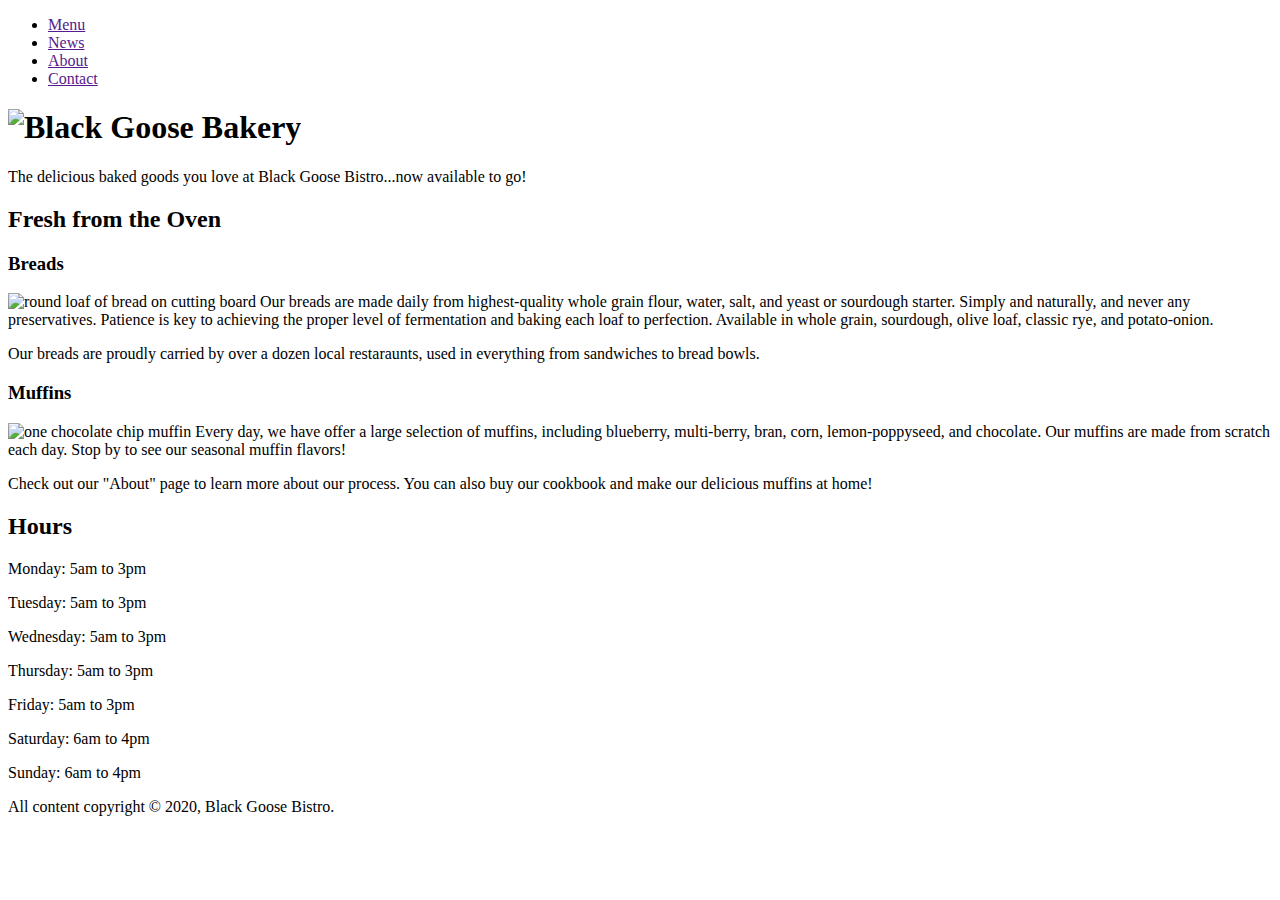
==== index.html @ d9b342fd "first commit" ====
<!DOCTYPE html>
<html>

<head>
  <meta charset="UTF-8">
  <title>Black Goose Bakery</title>
  <link rel="stylesheet" type="text/css" href="styles/site.css" />
</head>

<body>
  <!-- Adapted from materials in Learning Web Design by Jennifer Robins -->
  <div id="container">
    <header>
      <nav>
        <ul>
          <li><a href="">Menu</a></li>
          <li><a href="">News</a></li>
          <li><a href="">About</a></li>
          <li><a href="">Contact</a></li>
        </ul>
      </nav>
      <h1><img src="images/bgb_logo.png" alt="Black Goose Bakery"></h1>
      <p>The delicious baked goods you love at Black Goose Bistro...now available to go!</p>
    </header>

    <div class="page-middle">
      <main>
        <h2>Fresh from the Oven</h2>
        <h3>Breads</h3>
        <p><img src="images/bread.png" alt="round loaf of bread on cutting board"> Our breads are made daily from
          highest-quality whole grain flour, water, salt, and yeast or sourdough starter. Simply and naturally, and
          never any preservatives. Patience is key to achieving the proper level of fermentation and baking each loaf to
          perfection. Available in whole grain, sourdough, olive loaf, classic rye, and potato-onion.</p>
        <p>Our breads are proudly carried by over a dozen local restaraunts, used in everything from sandwiches to bread
          bowls.</p>

        <h3>Muffins</h3>
        <p><img src="images/muffin.png" id="muffin-image" alt="one chocolate chip muffin"> Every day, we have offer a
          large selection of muffins, including blueberry, multi-berry, bran, corn, lemon-poppyseed, and chocolate. Our
          muffins are made from scratch each day. Stop by to see our seasonal muffin flavors!</p>
        <p>Check out our "About" page to learn more about our process. You can also buy our cookbook and make our
          delicious muffins at home!</p>
      </main>

      <aside>
        <h2>Hours</h2>
        <p><span class="day">Monday:</span> 5am to 3pm</p>
        <p><span class="day">Tuesday:</span> 5am to 3pm</p>
        <p><span class="day">Wednesday:</span> 5am to 3pm</p>
        <p><span class="day">Thursday:</span> 5am to 3pm</p>
        <p><span class="day">Friday:</span> 5am to 3pm</p>
        <p><span class="day">Saturday:</span> 6am to 4pm</p>
        <p><span class="day">Sunday:</span> 6am to 4pm</p>
      </aside>
    </div>

    <footer>
      <p>All content copyright &copy; 2020, Black Goose Bistro.</p>
    </footer>
  </div>
</body>

</html>
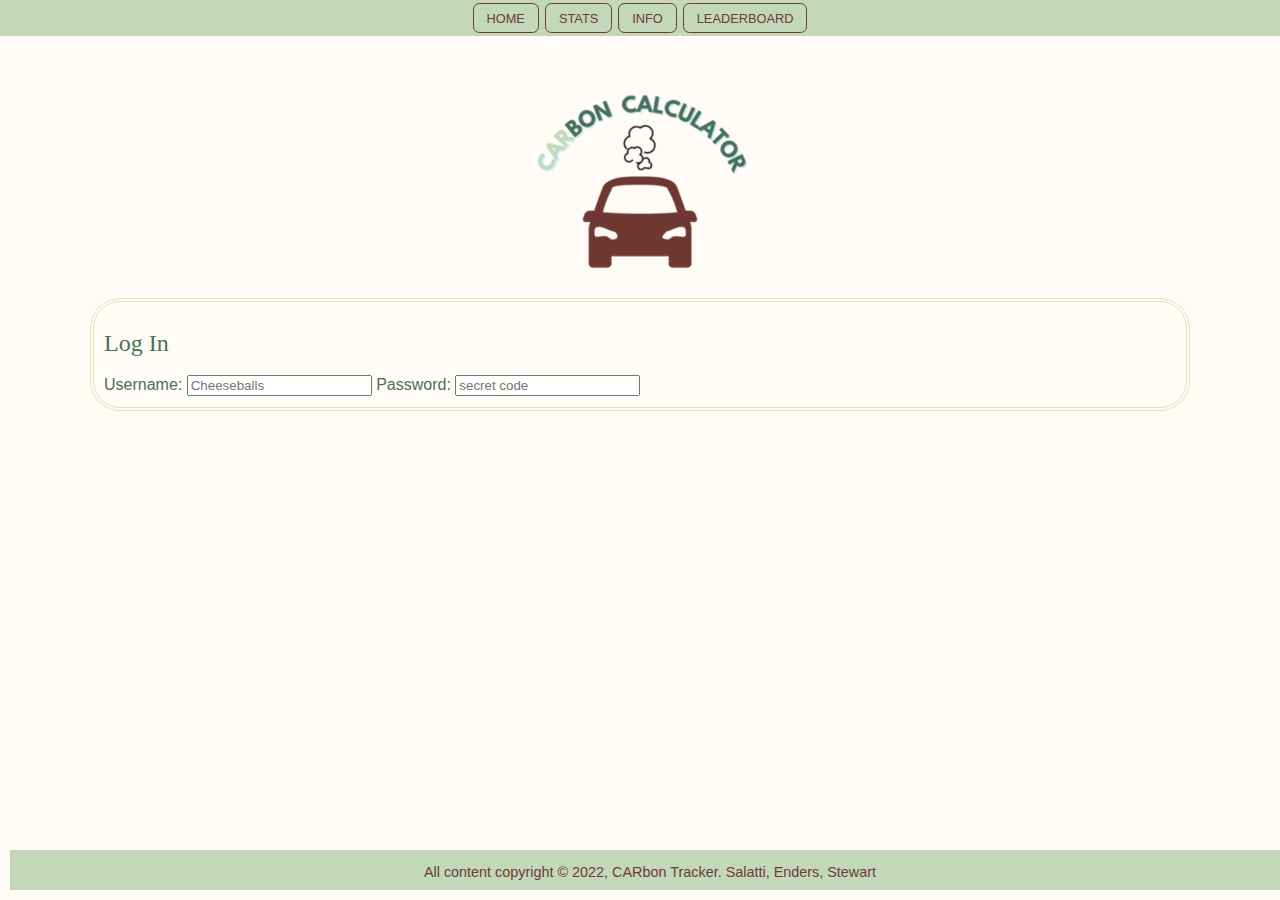
==== commit 1f0ba7da: "final site" ====
--- a/index.html
+++ b/index.html
@@ -3,59 +3,37 @@
 
 <head>
   <meta charset="UTF-8">
-  <title>Black Goose Bakery</title>
+  <title>CARbon Calculator</title>
   <link rel="stylesheet" type="text/css" href="styles/site.css" />
 </head>
 
 <body>
-  <!-- Adapted from materials in Learning Web Design by Jennifer Robins -->
   <div id="container">
     <header>
       <nav>
         <ul>
-          <li><a href="">Menu</a></li>
-          <li><a href="">News</a></li>
-          <li><a href="">About</a></li>
-          <li><a href="">Contact</a></li>
+          <li><a href="index.html">Home</a></li>
+          <li><a href="stats.html">Stats</a></li>
+          <li><a href="info.html">Info</a></li>
+          <li><a href="leader.html">Leaderboard</a></li>
         </ul>
       </nav>
-      <h1><img src="images/bgb_logo.png" alt="Black Goose Bakery"></h1>
-      <p>The delicious baked goods you love at Black Goose Bistro...now available to go!</p>
+      <h1><img src="images/logo.png"alt="CARbon Calculator"></h1>
+    </div>
     </header>
 
     <div class="page-middle">
       <main>
-        <h2>Fresh from the Oven</h2>
-        <h3>Breads</h3>
-        <p><img src="images/bread.png" alt="round loaf of bread on cutting board"> Our breads are made daily from
-          highest-quality whole grain flour, water, salt, and yeast or sourdough starter. Simply and naturally, and
-          never any preservatives. Patience is key to achieving the proper level of fermentation and baking each loaf to
-          perfection. Available in whole grain, sourdough, olive loaf, classic rye, and potato-onion.</p>
-        <p>Our breads are proudly carried by over a dozen local restaraunts, used in everything from sandwiches to bread
-          bowls.</p>
-
-        <h3>Muffins</h3>
-        <p><img src="images/muffin.png" id="muffin-image" alt="one chocolate chip muffin"> Every day, we have offer a
-          large selection of muffins, including blueberry, multi-berry, bran, corn, lemon-poppyseed, and chocolate. Our
-          muffins are made from scratch each day. Stop by to see our seasonal muffin flavors!</p>
-        <p>Check out our "About" page to learn more about our process. You can also buy our cookbook and make our
-          delicious muffins at home!</p>
+        <h2>Log In</h2>
+        <label for="Username">Username:</label>
+        <input type="text" id="Username" name="Username" placeholder="Cheeseballs">
+        <label for="Password">Password:</label>
+        <input type="text" id="Password" name="Password" placeholder="secret code">
       </main>
-
-      <aside>
-        <h2>Hours</h2>
-        <p><span class="day">Monday:</span> 5am to 3pm</p>
-        <p><span class="day">Tuesday:</span> 5am to 3pm</p>
-        <p><span class="day">Wednesday:</span> 5am to 3pm</p>
-        <p><span class="day">Thursday:</span> 5am to 3pm</p>
-        <p><span class="day">Friday:</span> 5am to 3pm</p>
-        <p><span class="day">Saturday:</span> 6am to 4pm</p>
-        <p><span class="day">Sunday:</span> 6am to 4pm</p>
-      </aside>
     </div>
 
     <footer>
-      <p>All content copyright &copy; 2020, Black Goose Bistro.</p>
+      <p>All content copyright &copy; 2022, CARbon Tracker. Salatti, Enders, Stewart</p>
     </footer>
   </div>
 </body>
--- a/styles/site.css
+++ b/styles/site.css
@@ -0,0 +1,173 @@
+
+html {
+    box-sizing: border-box;
+  }
+  
+  * {
+    box-sizing: inherit;
+  }
+  
+  /* font */
+  @font-face {
+    font-family: 'Stint Ultra Expanded';
+    font-style: normal;
+    font-weight: 400;
+    src: url(../fonts/Stint_Ultra_Expanded/StintUltraExpanded-Regular.ttf);
+  }
+  
+  body {
+    font-family: Verdana, Arial, serif;
+    font-size: 100%;
+    background-color: #FFFCF7;
+    margin: 0;
+  }
+  
+  
+  /* header styles */
+  header {
+    color: white;
+    background: url(../images/croissants_banner.jpg) no-repeat center center;
+    background-size: cover;
+    text-align: center;
+    height: 13em;
+  }
+  
+  header h1 {
+    margin-top: 1.5em;
+  }
+  
+  header p {
+    display: none;
+    margin-top: -1.5em;
+    font-family: Georgia, serif;
+    font-style: italic;
+    font-size: 1.2em;
+  }
+  
+  
+  /* nav styles */
+  nav a {
+    text-decoration: none;
+  }
+  
+  nav {
+    font-family: verdana, sans-serif;
+    background-color: #C2D8B9;
+  }
+  
+  nav ul li a:link,
+  nav ul li a:visited {
+    color: #6F3A34;
+  }
+  
+  nav ul li a:focus,
+  nav ul li a:hover,
+  nav ul li a:active {
+    color: #fff;
+  }
+  
+  nav ul {
+    margin: 0;
+    padding: 0;
+    list-style-type: none;
+    display: flex;
+    flex-direction: row;
+  }
+  
+  nav ul li {
+    font-size: .8em;
+    text-transform: uppercase;
+    flex-grow: 1;
+  }
+  
+  nav ul li a {
+    display: block;
+    border: 1px solid;
+    padding: .5em 1em;
+    border-radius: .5em;
+    margin: .25em;
+  }
+  
+  
+  /* main styles */
+  main {
+    font-size: 1em;
+    line-height: 1.4em;
+    color: #496F5D;
+    margin: 10px;
+  }
+  
+  h2 {
+    font-family: Georgia, serif;
+    font-weight: normal;
+    font-size: 1.5em;
+  }
+  
+  h3 {
+    font-family: Verdana, sans-serif;
+    font-weight: normal;
+    font-size: 1.2em;
+    text-transform: uppercase;
+    letter-spacing: .2em;
+    color: #7A0002;
+    border-top: 1px solid;
+    margin-top: 1.5em;
+  }
+  
+  
+  /* footer styles */
+  footer {
+    color: #6F3A34;
+    background-color: #C2D8B9;
+    font-family: verdana, sans-serif;
+    text-align: center;
+    margin: 10px;
+    font-size: .9em;
+    position: absolute;
+    bottom: 0;
+    width: 100%;
+    height: 2.5rem; 
+  }
+  
+  @media (min-width: 700px) {
+    nav ul li{
+      flex:none;
+    }
+  
+    nav ul{
+      justify-content: center;
+    }
+  
+    main{
+      border: double 4px hsl(39, 47%, 84%);
+      border-radius: 30px;
+      padding: 10px;
+      display: inline;
+      flex-grow: 80;
+      width: 75%
+    }
+  
+    main img{
+      margin-right: 10px;
+      margin-left: 20px;
+    }
+  
+    aside{
+      flex-grow: 20;
+      width: 25%;
+    }
+  
+    .page-middle{
+      display: flex;
+      margin: 70px;
+      border: 10px;
+      padding: 10px;
+    }
+  }
+  
+    header img{
+    display: flex;
+    display: inline;
+    padding: 0px;
+    margin: -40px;
+  }